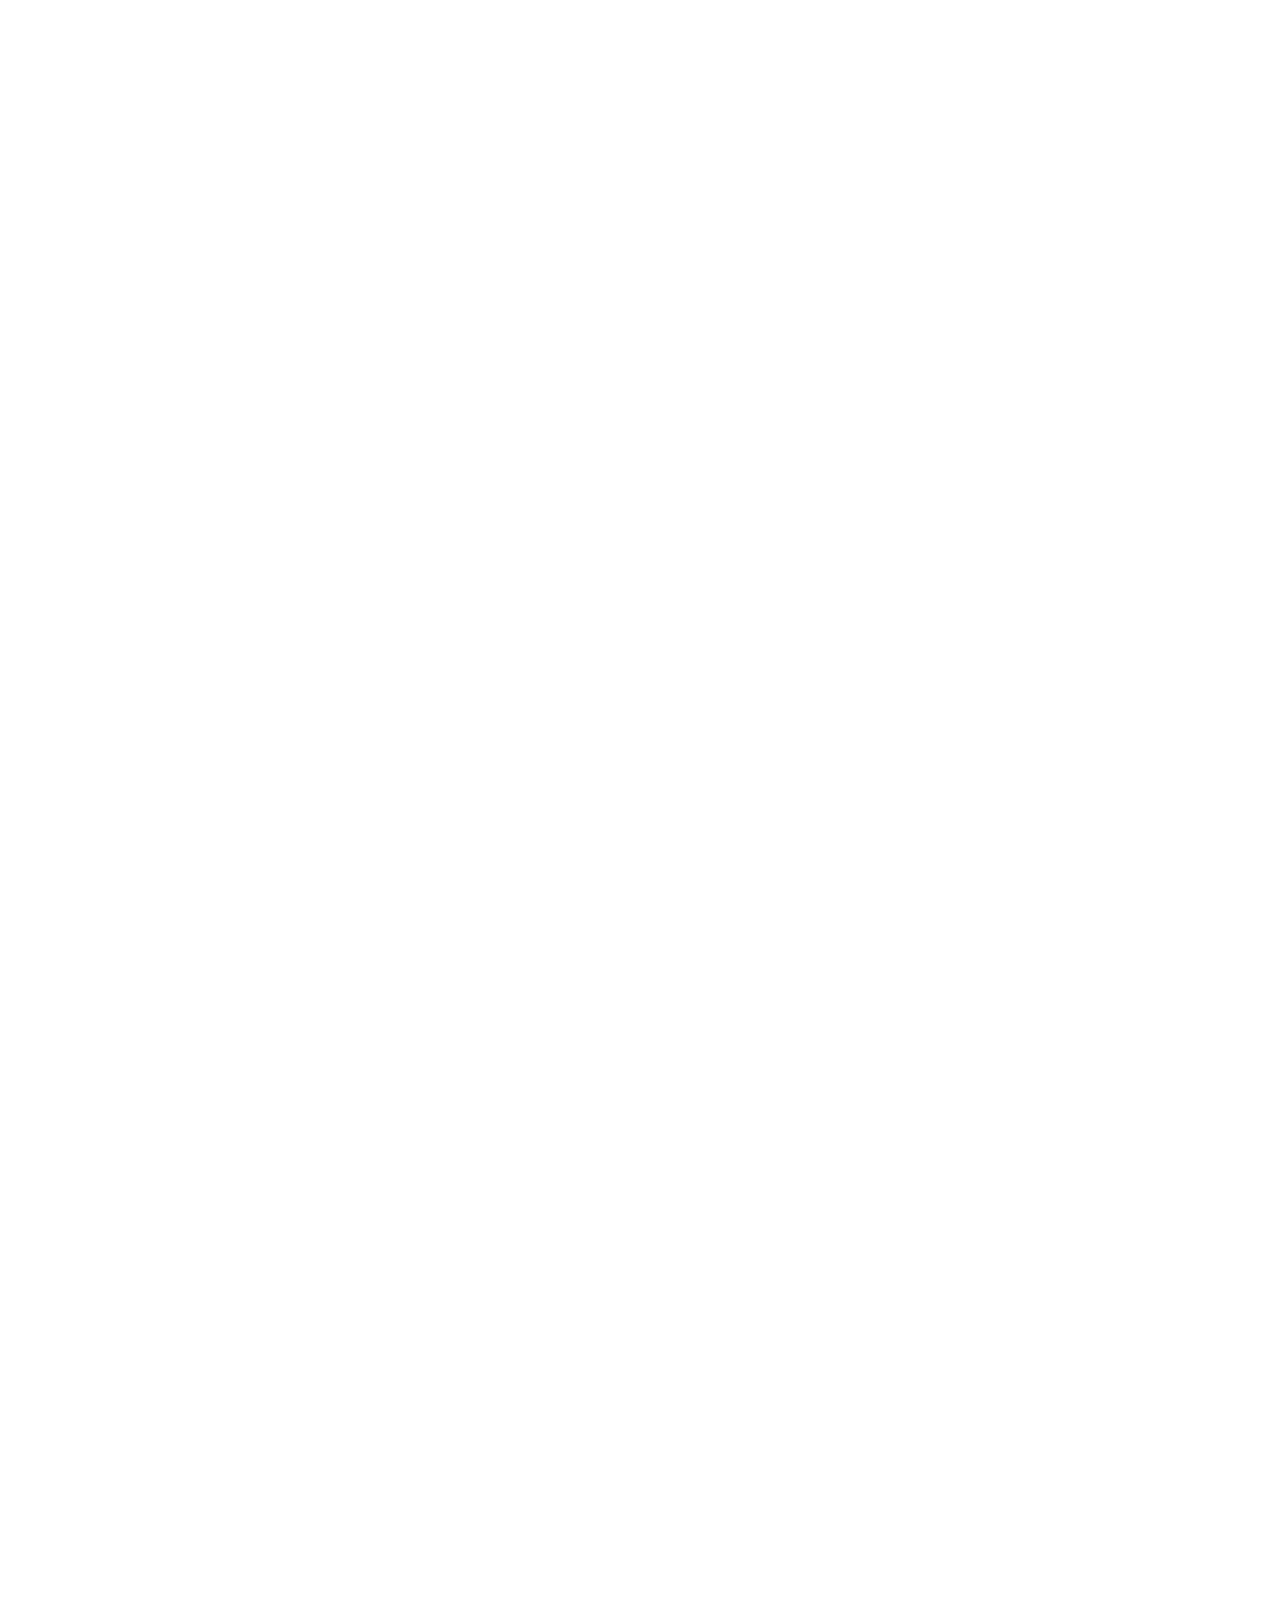
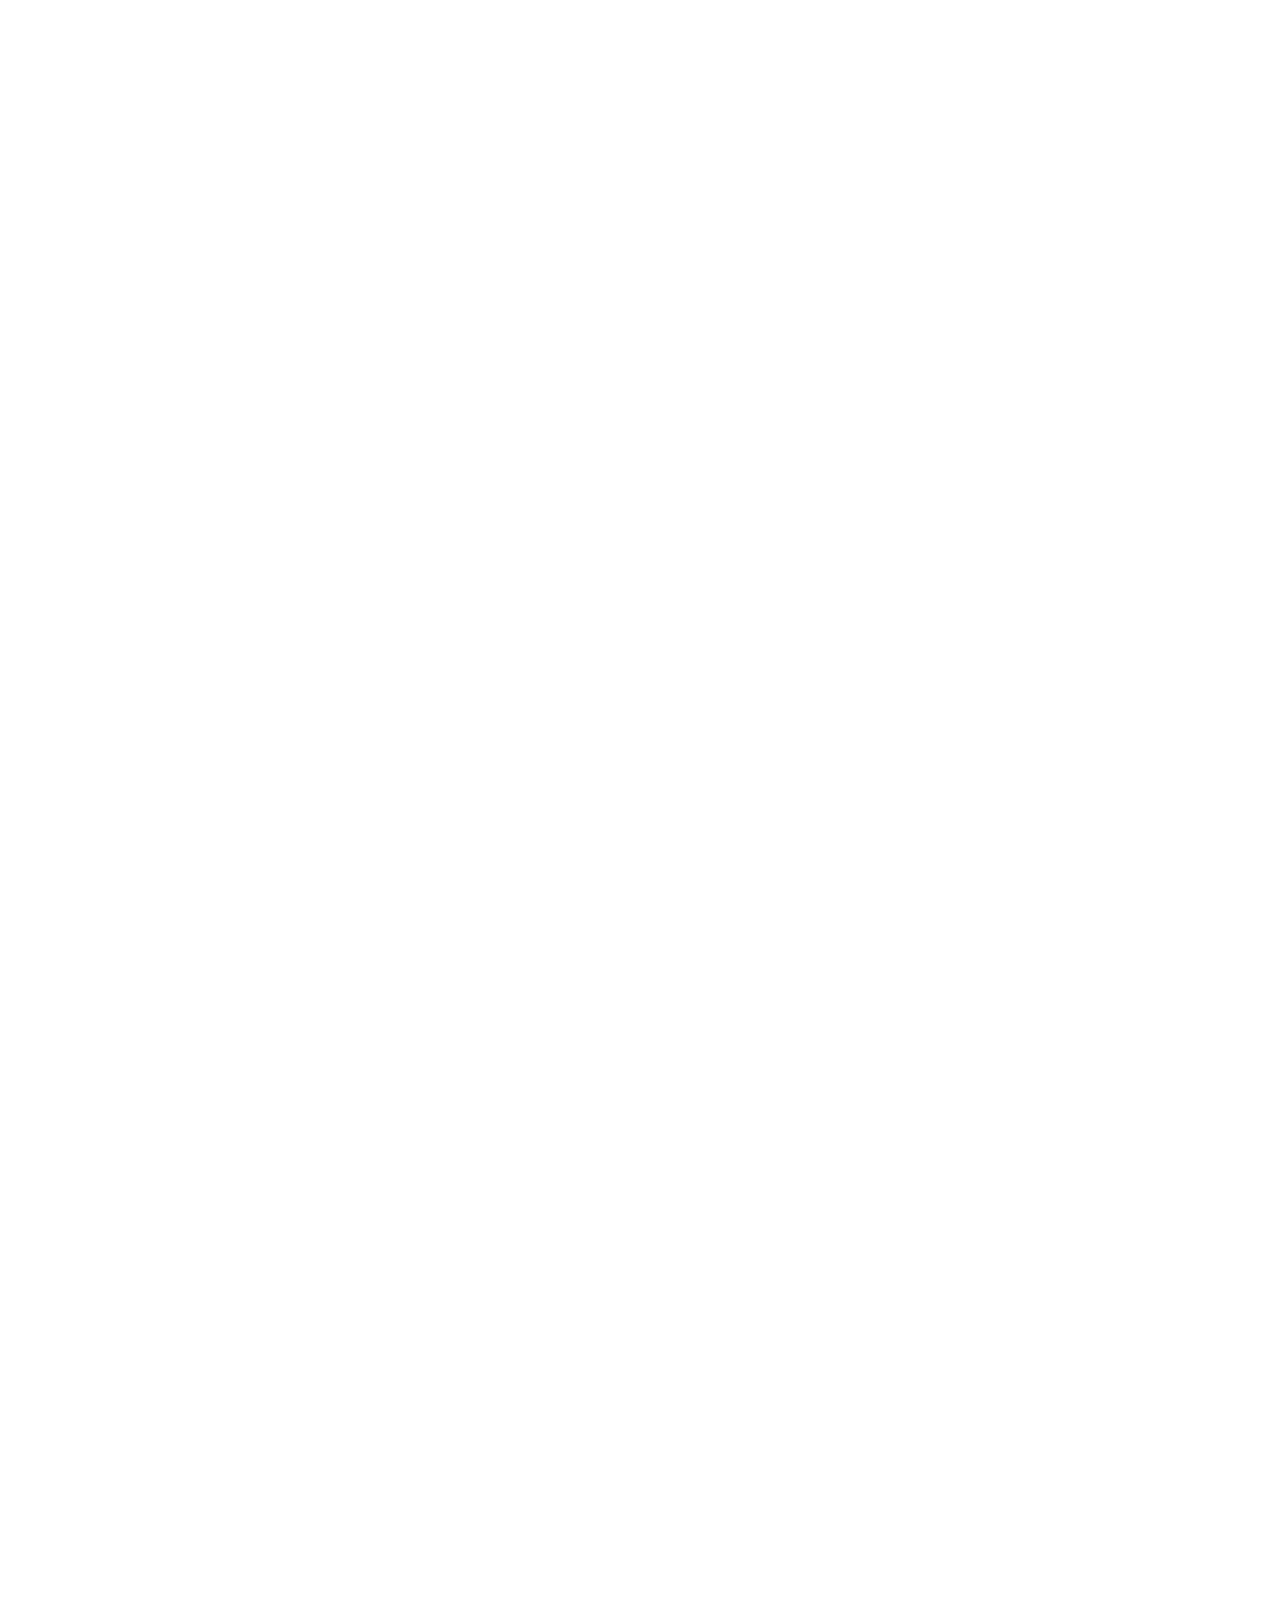
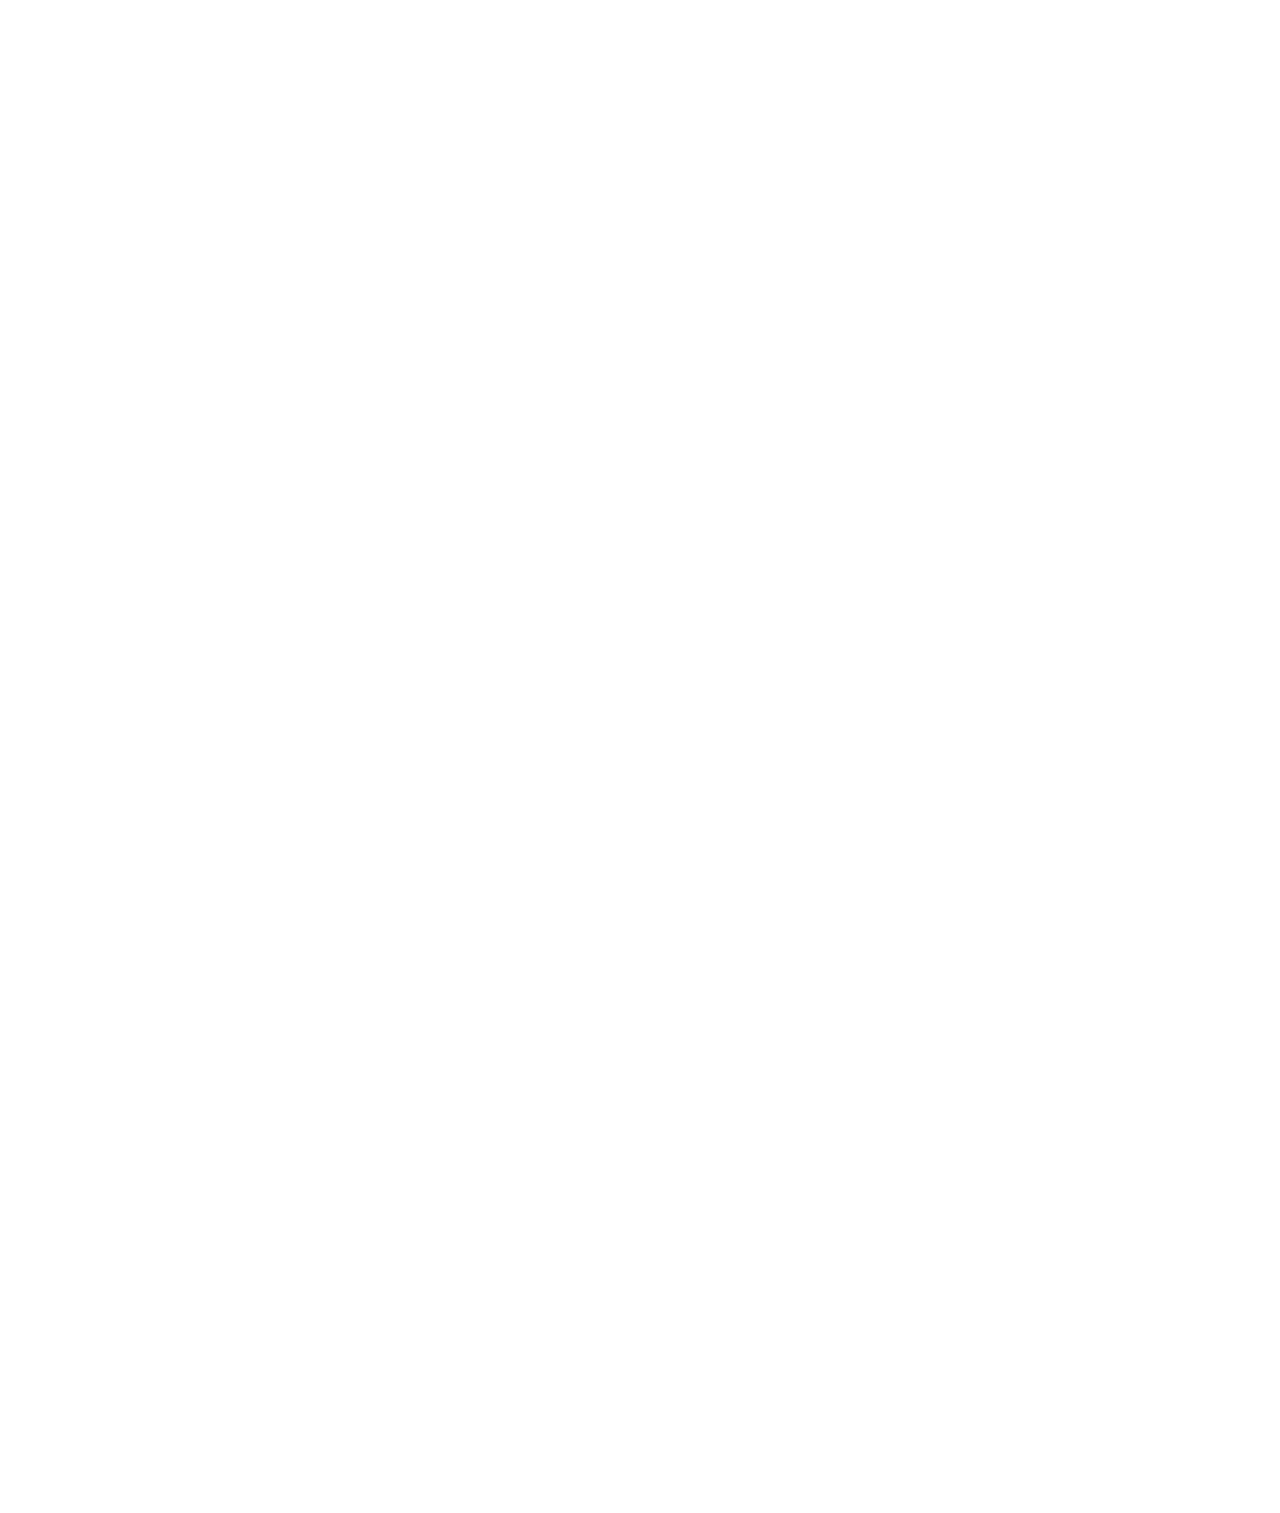
==== index.html @ 172718c7 "Kalamkari Design" ====
<!DOCTYPE html>
<html lang="en">

<head>
    <meta name="viewport" content="width=device-width, initial-scale=1" />
    <meta http-equiv="content-type" content="text/html; charset=utf-8" />
    <meta name="author" content="ONCLAVESYSTEMS" />
    <meta name="description" content="Onclave Kalamkari Design Studio">
    <!-- Document title -->
    <title>Kalamkari Design Studio</title>
    <!-- Stylesheets & Fonts -->
    <link href="http://fonts.googleapis.com/css?family=Open+Sans:300,400,800,700,600|Montserrat:400,500,600,700|Raleway:100,300,600,700,800" rel="stylesheet" type="text/css" />
    <link href="css/plugins.css" rel="stylesheet">
    <link href="css/style.css" rel="stylesheet">
    <link href="css/responsive.css" rel="stylesheet">
</head>

<body>

    <!-- Wrapper -->
    <div id="wrapper">

        <!-- Header -->
        <header id="header">
            <div id="header-wrap">
                <div class="container">
                    <!--Logo-->
                    <div id="logo">
                        <a href="index.html" class="logo" data-dark-logo="images/logo-dark.png"> <img src="images/KalamkariDesign-logo.png" alt="Kalamkari Design"> </a>
                    </div>
                    <!--End: Logo-->

                    <!--Top Search Form-->
                    <div id="top-search">
                        <form action="search-results-page.html" method="get">
                            <input type="text" name="q" class="form-control" value="" placeholder="Start typing & press  &quot;Enter&quot;">
                        </form>
                    </div>
                    <!--end: Top Search Form-->

                    

                    <!--Navigation Resposnive Trigger-->
                    <div id="mainMenu-trigger">
                        <button class="lines-button x"> <span class="lines"></span> </button>
                    </div>
                    <!--end: Navigation Resposnive Trigger-->

                    <!--Navigation-->
                    <div id="mainMenu" class="light">
                        <div class="container">
                            <nav>
                                <ul>
                                    <li><a href="index.html">Home</a></li>
                                    
                                    <li><a href="page-about-basic.html">About</a>
                                    <li><a href="page-services.html">Services</a> </li>
                                    <li><a href="page-gallery-3.html">Gallery</a> </li>
                                    <li><a href="#">Shop</a>                                        
                                    <li><a href="page-contact-classic.html">Contact</a>
                                     
                                </ul>
                            </nav>
                        </div>
                    </div>
                    <!--end: Navigation-->
                </div>
            </div>
        </header>
        <!-- end: Header -->

        <!-- Inspiro Slider -->
        <div id="slider" class="inspiro-slider slider-halfscreen arrows-large arrows-creative dots-creative" data-height-xs="360" data-autoplay-timeout="2600" data-animate-in="fadeIn" data-animate-out="fadeOut" data-items="1" data-loop="true" data-autoplay="true">
            <!-- Slide 1 -->
            <div class="slide background-overlay-one background-image" style="background-image:url('homepages/corporate-v4/images/7.jpg');">
                <div class="container">
                    <div class="slide-captions text-center">
                        <!-- Captions -->
                        <h6 class="text-light">WELCOME TO</h6>
                        <h2 class="text-uppercase text-medium text-light">APJ ABDUL KALAMKARI DESIGNS</h2>
                        <p class="lead text-light">Lorem ipsum dolor sit amet, consecte adipiscing elit.
                            <br /> Suspendisse condimentum porttitor cursumus.</p>
                        <a class="btn btn-red" href="#">SHOP NOW</a>

                        <!-- end: Captions -->
                    </div>
                </div>
            </div>
            <!-- end: Slide 1 -->
            <!-- Slide 2 -->
            <div class="slide background-overlay-one background-image" style="background-image:url('homepages/corporate-v4/images/8.jpg');">
                <div class="container">
                    <div class="slide-captions text-center">
                        <!-- Captions -->
                        <h6 class="text-light">WELCOME TO</h6>
                        <h2 class="text-uppercase text-medium text-light">KALAMKARI DESIGNS</h2>
                        <p class="lead text-light">Lorem ipsum dolor sit amet, consecte adipiscing elit.
                            <br /> Suspendisse condimentum porttitor cursumus.</p>
                        <a class="btn btn-red" href="http://themeforest.net/item/polo-responsive-multipurpose-html5-template/13708923">SHOP NOW</a>

                        <!-- end: Captions -->
                    </div>
                </div>
            </div>
            <!-- end: Slide 2 -->
            <!-- Slide 3 -->
            <div class="slide background-overlay-one background-image" style="background-image:url('homepages/corporate-v4/images/8.jpg');">
                <div class="container">
                    <div class="slide-captions text-center">
                        <!-- Captions -->
                        <h6 class="text-light">WELCOME TO</h6>
                        <h2 class="text-uppercase text-medium text-light">KALAMKARI DESIGNS</h2>
                        <p class="lead text-light">Lorem ipsum dolor sit amet, consecte adipiscing elit.
                            <br /> Suspendisse condimentum porttitor cursumus.</p>
                        <a class="btn btn-red" href="http://themeforest.net/item/polo-responsive-multipurpose-html5-template/13708923">SHOP NOW</a>

                        <!-- end: Captions -->
                    </div>
                </div>
            </div>
            <!-- end Slide 3 -->
        </div>
        <!--end: Inspiro Slider -->


        <!-- WELCOME -->
        <section class="p-b-0">
            <div class="container">
                <div class="heading heading-center m-b-40" data-animation="fadeInUp">
                    <h2>WELCOME TO THE WORLD OF KAMALKARI</h2>
                    <span class="lead">Create amam ipsum dolor sit amet, consectetur adipiscing elit.</span> </div>
                <div class="row" data-animation="fadeInUp">
                    <div class="col-md-12"> <img class="img-responsive" src="images/ImagePlaceholder1140x579.jpg" alt="Welcome to Kamalkari Design Studio"> </div>
                </div>
            </div>
        </section>
        <!-- end: WELCOME -->

        <!-- WHAT WE DO -->
        <section class="background-grey">
            <div class="container">
                <div class="heading text-left">
                    <h2>WHAT WE DO</h2>
                    <span class="lead">Create amam ipsum dolor sit amet, consectetur adipiscing elit.</span> </div>
                <div class="row">
                    <div class="col-md-4">
                        <div class="" data-animation="fadeInUp" data-animation-delay="0">
                            <h4>WORK 1</h4>
                            <p>Lorem ipsum dolor sit amet, blandit vel sapien vitae, condimentum ultricies magna et. Quisque euismod orci ut et lobortis aliquam.</p>
                        </div>
                    </div>
                    <div class="col-md-4">
                        <div class="" data-animation="fadeInUp" data-animation-delay="200">
                            <h4>WORK 2</h4>
                            <p>Lorem ipsum dolor sit amet, blandit vel sapien vitae, condimentum ultricies magna et. Quisque euismod orci ut et lobortis aliquam.</p>
                        </div>
                    </div>
                    <div class="col-md-4">
                        <div class="" data-animation="fadeInUp" data-animation-delay="400">
                            <h4>WORK 3</h4>
                            <p>Lorem ipsum dolor sit amet, blandit vel sapien vitae, condimentum ultricies magna et. Quisque euismod orci ut et lobortis aliquam.</p>
                        </div>
                    </div>
                    <div class="col-md-4">
                        <div class="" data-animation="fadeInUp" data-animation-delay="600">
                            <h4>WORK 4</h4>
                            <p>Lorem ipsum dolor sit amet, blandit vel sapien vitae, condimentum ultricies magna et. Quisque euismod orci ut et lobortis aliquam.</p>
                        </div>
                    </div>
                    <div class="col-md-4">
                        <div class="" data-animation="fadeInUp" data-animation-delay="800">
                            <h4>WORK 5</h4>
                            <p>Lorem ipsum dolor sit amet, blandit vel sapien vitae, condimentum ultricies magna et. Quisque euismod orci ut et lobortis aliquam.</p>
                        </div>
                    </div>
                    <div class="col-md-4">
                        <div class="" data-animation="fadeInUp" data-animation-delay="1000">
                            <h4>WORK 6</h4>
                            <p>Lorem ipsum dolor sit amet, blandit vel sapien vitae, condimentum ultricies magna et. Quisque euismod orci ut et lobortis aliquam.</p>
                        </div>
                    </div>
                </div>
            </div>
        </section>
        <!-- END WHAT WE DO -->

        <!-- PORTFOLIO -->
        <section class="p-b-0">
            <div class="container">
                <div class="heading text-left">
                    <h2>RECENT WORK</h2>
                    <span class="lead">Lorem ipsum dolor sit amet, coper suscipit lobortis nisl ut aliquip ex ea commodo consequat. Duis autem vel eum iriure dolor in hendrerit in vulputate velit esse molestie consequat, vel illum dolore eu feugiat nulla facilisis at vero eros et accumsan et iusto.</span> </div>
            </div>
            <div class="portfolio">
                <!-- Portfolio Items -->
                <div id="portfolio" class="grid-layout portfolio-4-columns" data-margin="0">

                    <!-- portfolio item -->
                    <div class="portfolio-item img-zoom pf-illustrations pf-uielements pf-media">
                        <div class="portfolio-item-wrap">
                            <div class="portfolio-image">
                                <a href="#"><img src="images/portfolio/60.jpg" alt=""></a>
                            </div>
                            <div class="portfolio-description"> <a title="Paper Pouch!" data-lightbox="image" href="images/portfolio/83l.jpg"><i class="fa fa-expand"></i></a>  </div>
                        </div>
                    </div>
                    <!-- end: portfolio item -->

                    <!-- portfolio item -->
                    <div class="portfolio-item img-zoom pf-illustrations pf-uielements pf-media">
                        <div class="portfolio-item-wrap">
                            <div class="portfolio-image">
                                <a href="#"><img src="images/portfolio/60.jpg" alt=""></a>
                            </div>
                            <div class="portfolio-description"> <a title="Paper Pouch!" data-lightbox="image" href="images/portfolio/83l.jpg"><i class="fa fa-expand"></i></a> </div>
                        </div>
                    </div>
                    <!-- end: portfolio item -->

                    <!-- portfolio item -->
                    <div class="portfolio-item img-zoom pf-illustrations pf-uielements pf-media">
                        <div class="portfolio-item-wrap">
                            <div class="portfolio-image">
                                <a href="#"><img src="images/portfolio/60.jpg" alt=""></a>
                            </div>
                            <div class="portfolio-description"> <a title="Paper Pouch!" data-lightbox="image" href="images/portfolio/83l.jpg"><i class="fa fa-expand"></i></a>  </div>
                        </div>
                    </div>
                    <!-- end: portfolio item -->

                    <!-- portfolio item -->
                    <div class="portfolio-item img-zoom pf-illustrations pf-uielements pf-media">
                        <div class="portfolio-item-wrap">
                            <div class="portfolio-image">
                                <a href="#"><img src="images/portfolio/60.jpg" alt=""></a>
                            </div>
                            <div class="portfolio-description"> <a title="Paper Pouch!" data-lightbox="image" href="images/portfolio/83l.jpg"><i class="fa fa-expand"></i></a> </div>
                        </div>
                    </div>
                    <!-- end: portfolio item -->

                    <!-- portfolio item -->
                    <div class="portfolio-item img-zoom pf-illustrations pf-uielements pf-media">
                        <div class="portfolio-item-wrap">
                            <div class="portfolio-image">
                                <a href="#"><img src="images/portfolio/60.jpg" alt=""></a>
                            </div>
                            <div class="portfolio-description"> <a title="Paper Pouch!" data-lightbox="image" href="images/portfolio/83l.jpg"><i class="fa fa-expand"></i></a>  </div>
                        </div>
                    </div>
                    <!-- end: portfolio item -->

                    <!-- portfolio item -->
                    <div class="portfolio-item img-zoom pf-illustrations pf-uielements pf-media">
                        <div class="portfolio-item-wrap">
                            <div class="portfolio-image">
                                <a href="#"><img src="images/portfolio/60.jpg" alt=""></a>
                            </div>
                            <div class="portfolio-description"> <a title="Paper Pouch!" data-lightbox="image" href="images/portfolio/83l.jpg"><i class="fa fa-expand"></i></a>  </div>
                        </div>
                    </div>
                    <!-- end: portfolio item -->

                    <!-- portfolio item -->
                    <div class="portfolio-item img-zoom pf-illustrations pf-uielements pf-media">
                        <div class="portfolio-item-wrap">
                            <div class="portfolio-image">
                                <a href="#"><img src="images/portfolio/60.jpg" alt=""></a>
                            </div>
                            <div class="portfolio-description"> <a title="Paper Pouch!" data-lightbox="image" href="images/portfolio/83l.jpg"><i class="fa fa-expand"></i></a>  </div>
                        </div>
                    </div>
                    <!-- end: portfolio item -->

                    <!-- portfolio item -->
                    <div class="portfolio-item img-zoom pf-illustrations pf-uielements pf-media">
                        <div class="portfolio-item-wrap">
                            <div class="portfolio-image">
                                <a href="#"><img src="images/portfolio/60.jpg" alt=""></a>
                            </div>
                            <div class="portfolio-description"> <a title="Paper Pouch!" data-lightbox="image" href="images/portfolio/83l.jpg"><i class="fa fa-expand"></i></a> </div>
                        </div>
                    </div>
                    <!-- end: portfolio item -->
                </div>
                <!-- end: Portfolio Items -->

            </div>
        </section>
        <!-- end: PORTFOLIO -->

        <!-- SERVICES -->
        <section>
            <div class="container">
                <div class="heading heading-center">
                    <h2>SERVICES</h2>
                    <p>Lorem ipsum dolor sit amet, consecte adipiscing elit. Suspendisse condimentum porttitor cursumus.</p>
                </div>
                <div class="row">
                    <div class="col-md-4" data-animation="fadeInUp" data-animation-delay="0">
                        <div class="icon-box effect medium border small">
                            <div class="icon"> <a href="#"><i class="fa fa-plug"></i></a> </div>
                            <h3>SERVICE 1</h3>
                            <p>Lorem ipsum dolor sit amet, consecte adipiscing elit. Suspendisse condimentum porttitor cursumus.</p>
                        </div>
                    </div>
                    <div class="col-md-4" data-animation="fadeInUp" data-animation-delay="200">
                        <div class="icon-box effect medium border small">
                            <div class="icon"> <a href="#"><i class="fa fa-desktop"></i></a> </div>
                            <h3>SERVICE 2</h3>
                            <p>Lorem ipsum dolor sit amet, consecte adipiscing elit. Suspendisse condimentum porttitor cursumus.</p>
                        </div>
                    </div>
                    <div class="col-md-4" data-animation="fadeInUp" data-animation-delay="400">
                        <div class="icon-box effect medium border small">
                            <div class="icon"> <a href="#"><i class="fa fa-cloud"></i></a> </div>
                            <h3>SERVICE 3</h3>
                            <p>Lorem ipsum dolor sit amet, consecte adipiscing elit. Suspendisse condimentum porttitor cursumus.</p>
                        </div>
                    </div>
                    <div class="col-md-4" data-animation="fadeInUp" data-animation-delay="600">
                        <div class="icon-box effect medium border small">
                            <div class="icon"> <a href="#"><i class="fa fa-lightbulb-o"></i></a> </div>
                            <h3>SERVICE 4</h3>
                            <p>Lorem ipsum dolor sit amet, consecte adipiscing elit. Suspendisse condimentum porttitor cursumus.</p>
                        </div>
                    </div>
                    <div class="col-md-4" data-animation="fadeInUp" data-animation-delay="800">
                        <div class="icon-box effect medium border small">
                            <div class="icon"> <a href="#"><i class="fa fa-trophy"></i></a> </div>
                            <h3>SERVICE 5</h3>
                            <p>Lorem ipsum dolor sit amet, consecte adipiscing elit. Suspendisse condimentum porttitor cursumus.</p>
                        </div>
                    </div>
                    <div class="col-md-4" data-animation="fadeInUp" data-animation-delay="1000">
                        <div class="icon-box effect medium border small">
                            <div class="icon"> <a href="#"><i class="fa fa-thumbs-o-up"></i></a> </div>
                            <h3>SERVICE 6</h3>
                            <p>Lorem ipsum dolor sit amet, consecte adipiscing elit. Suspendisse condimentum porttitor cursumus.</p>
                        </div>
                    </div>
                    <div class="col-md-4" data-animation="fadeInUp" data-animation-delay="1200">
                        <div class="icon-box effect medium border small">
                            <div class="icon"> <a href="#"><i class="fa fa-rocket"></i></a> </div>
                            <h3>SERVICE 7</h3>
                            <p>Lorem ipsum dolor sit amet, consecte adipiscing elit. Suspendisse condimentum porttitor cursumus.</p>
                        </div>
                    </div>
                    <div class="col-md-4" data-animation="fadeInUp" data-animation-delay="1400">
                        <div class="icon-box effect medium border small">
                            <div class="icon"> <a href="#"><i class="fa fa-flask"></i></a> </div>
                            <h3>SERVICE 8</h3>
                            <p>Lorem ipsum dolor sit amet, consecte adipiscing elit. Suspendisse condimentum porttitor cursumus.</p>
                        </div>
                    </div>
                    <div class="col-md-4" data-animation="fadeInUp" data-animation-delay="1600">
                        <div class="icon-box effect medium border small">
                            <div class="icon"> <a href="#"><i class="fa fa-umbrella"></i></a> </div>
                            <h3>SERVICE 9</h3>
                            <p>Lorem ipsum dolor sit amet, consecte adipiscing elit. Suspendisse condimentum porttitor cursumus.</p>
                        </div>
                    </div>
                </div>
            </div>
        </section>
        <!-- end: SERVICES -->

         <!-- COUNTERS -->
        <section class="text-light p-t-150 p-b-150 background-overlay" data-parallax-image="images/parallax/12.jpg">
            <div class="container">
                <div class="row">
                    <div class="col-md-3">

                        <div class="text-center">
                            <div class="icon"><i class="fa fa-3x fa-code"></i></div>
                            <div class="counter"> <span data-speed="3000" data-refresh-interval="50" data-to="124" data-from="600" data-seperator="true"></span> </div>
                            <div class="seperator seperator-small"></div>
                            <p>PRODUCTS</p>
                        </div>
                    </div>

                    <div class="col-md-3">

                        <div class="text-center">
                            <div class="icon"><i class="fa fa-3x fa-coffee"></i></div>
                            <div class="counter"> <span data-speed="4500" data-refresh-interval="23" data-to="365" data-from="100" data-seperator="true"></span> </div>
                            <div class="seperator seperator-small"></div>
                            <p>CUPS OF COFFEE</p>
                        </div>
                    </div>

                    <div class="col-md-3">

                        <div class="text-center">
                            <div class="icon"><i class="fa fa-3x fa-rocket"></i></div>
                            <div class="counter"> <span data-speed="3000" data-refresh-interval="12" data-to="114" data-from="50" data-seperator="true"></span> </div>
                            <div class="seperator seperator-small"></div>
                            <p>FINISHED PROJECTS</p>
                        </div>
                    </div>

                    <div class="col-md-3">

                        <div class="text-center">
                            <div class="icon"><i class="fa fa-3x fa-smile-o"></i></div>
                            <div class="counter"> <span data-speed="4550" data-refresh-interval="50" data-to="14825" data-from="48" data-seperator="true"></span> </div>
                            <div class="seperator seperator-small"></div>
                            <p>SATISFIED CLIENTS</p>
                        </div>
                    </div>
                </div>
            </div>
        </section>
        <!-- end: COUNTERS -->

        <!-- BLOG -->
<!--
        <section class="content background-grey">
            <div class="container">
                <div class="heading heading text-left">
                    <h2>OUR BLOG</h2>
                    <span class="lead">Lorem ipsum dolor sit amet, consectetur adipiscing elit. Morbi sagittis, sem quis lacinia faucibus, orci ipsum gravida tortor, vel interdum mi sapien ut justo. Nulla varius consequat magna, id molestie ipsum volutpat quis. Suspendisse consectetur fringilla luctus. Fusce id mi diam, non ornare orci. Pellentesque ipsum erat, facilisis ut venenatis eu, sodales vel dolor. </span> </div>

                <div id="blog" class="grid-layout post-3-columns m-b-30" data-item="post-item">

                     Post item
                    <div class="post-item border">
                        <div class="post-item-wrap">
                            <div class="post-image">
                                <a href="#">
                                    <img alt="" src="images/blog/12.jpg">
                                </a>
                                <span class="post-meta-category"><a href="">Lifestyle</a></span>
                            </div>
                            <div class="post-item-description">
                                <span class="post-meta-date"><i class="fa fa-calendar-o"></i>Jan 21, 2017</span>
                                <span class="post-meta-comments"><a href=""><i class="fa fa-comments-o"></i>33 Comments</a></span>
                                <h2><a href="#">Lighthouse, standard post with a single image
</a></h2>
                                <p>Curabitur pulvinar euismod ante, ac sagittis ante posuere ac. Vivamus luctus commodo dolor porta feugiat. Fusce at velit id ligula pharetra laoreet.</p>

                                <a href="#" class="item-link">Read More <i class="fa fa-arrow-right"></i></a>

                            </div>
                        </div>
                    </div>
-->
                    <!-- end: Post item-->

                    <!-- Post item-->
<!--
                    <div class="post-item border">
                        <div class="post-item-wrap">
                            <div class="post-image">
                                <a href="#">
                                    <img alt="" src="images/blog/17.jpg">
                                </a>
                                <span class="post-meta-category"><a href="">Science</a></span>
                            </div>
                            <div class="post-item-description">
                                <span class="post-meta-date"><i class="fa fa-calendar-o"></i>Jan 21, 2017</span>
                                <span class="post-meta-comments"><a href=""><i class="fa fa-comments-o"></i>33 Comments</a></span>

                                <h2><a href="#">Lighthouse, standard post with a single image
</a></h2>
                                <p>Curabitur pulvinar euismod ante, ac sagittis ante posuere ac. Vivamus luctus commodo dolor porta feugiat. Fusce at velit id ligula pharetra laoreet.</p>

                                <a href="#" class="item-link">Read More <i class="fa fa-arrow-right"></i></a>

                            </div>
                        </div>
                    </div>
-->
                    <!-- end: Post item-->


                    <!-- Post item-->
<!--
                    <div class="post-item border">
                        <div class="post-item-wrap">
                            <div class="post-image">
                                <a href="#">
                                    <img alt="" src="images/blog/18.jpg">
                                </a>
                                <span class="post-meta-category"><a href="">Science</a></span>
                            </div>
                            <div class="post-item-description">
                                <span class="post-meta-date"><i class="fa fa-calendar-o"></i>Jan 21, 2017</span>
                                <span class="post-meta-comments"><a href=""><i class="fa fa-comments-o"></i>33 Comments</a></span>

                                <h2><a href="#">Lighthouse, standard post with a single image
</a></h2>
                                <p>Curabitur pulvinar euismod ante, ac sagittis ante posuere ac. Vivamus luctus commodo dolor porta feugiat. Fusce at velit id ligula pharetra laoreet.</p>

                                <a href="#" class="item-link">Read More <i class="fa fa-arrow-right"></i></a>

                            </div>
                        </div>
                    </div>
-->
                    <!-- end: Post item-->
<!--
                </div>
            </div>
        </section>
-->
        <!-- end: BLOG -->


        <!-- Footer -->
        <footer id="footer" class="footer-light">
            <div class="footer-content">
                <div class="container">
                    <div class="row">
                        <div class="col-md-4">
                            <!-- Footer widget area 1 -->
                            <div class="widget clearfix widget-contact-us" style="background-image: url('images/world-map-dark.png'); background-position: 50% 20px; background-repeat: no-repeat">
                                <h4>About POLO</h4>
                                <ul class="list-icon">
                                    <li><i class="fa fa-map-marker"></i> 795 Folsom Ave, Suite 600
                                        <br> San Francisco, CA 94107</li>
                                    <li><i class="fa fa-phone"></i> (123) 456-7890 </li>
                                    <li><i class="fa fa-envelope"></i> <a href="mailto:first.last@example.com">first.last@example.com</a> </li>
                                    <li>
                                        <br>
                                        <i class="fa fa-clock-o"></i>Monday - Friday: <strong>08:00 - 22:00</strong>
                                        <br> Saturday, Sunday: <strong>Closed</strong> </li>
                                </ul>
                                <!-- Social icons -->
                                <div class="social-icons social-icons-border float-left m-t-20">
                                    <ul>
                                        <li class="social-rss"><a href="#"><i class="fa fa-rss"></i></a></li>
                                        <li class="social-facebook"><a href="#"><i class="fa fa-facebook"></i></a></li>
                                        <li class="social-twitter"><a href="#"><i class="fa fa-twitter"></i></a></li>
                                        <li class="social-vimeo"><a href="#"><i class="fa fa-vimeo"></i></a></li>
                                        <li class="social-youtube"><a href="#"><i class="fa fa-youtube"></i></a></li>
                                        <li class="social-pinterest"><a href="#"><i class="fa fa-pinterest"></i></a></li>
                                        <li class="social-gplus"><a href="#"><i class="fa fa-google-plus"></i></a></li>
                                    </ul>
                                </div>
                                <!-- end: Social icons -->
                            </div>
                            <!-- end: Footer widget area 1 -->
                        </div>
                        <div class="col-md-2">
                            <!-- Footer widget area 2 -->
                            
                            <!-- end: Footer widget area 2 -->
                        </div>
                        <div class="col-md-3">
                            <!-- Footer widget area 3 -->
<!--
                            <div class="widget">
                                <h4>Latest From Our Blog</h4>
                                <div class="post-thumbnail-list">
                                    <div class="post-thumbnail-entry">
                                        <div class="post-thumbnail-content"> <a href="#">Suspendisse consectetur fringilla luctus</a> <span class="post-date"><i class="fa fa-clock-o"></i> 6m ago</span> <span class="post-category"><i class="fa fa-tag"></i> Technology</span> </div>
                                    </div>
                                    <div class="post-thumbnail-entry">
                                        <div class="post-thumbnail-content"> <a href="#">Consectetur adipiscing elit</a> <span class="post-date"><i class="fa fa-clock-o"></i> 24h ago</span> <span class="post-category"><i class="fa fa-tag"></i> Lifestyle</span> </div>
                                    </div>
                                    <div class="post-thumbnail-entry">
                                        <div class="post-thumbnail-content"> <a href="#">Lorem ipsum dolor sit amet, consectetur adipiscing elit</a> <span class="post-date"><i class="fa fa-clock-o"></i> 11h ago</span> <span class="post-category"><i class="fa fa-tag"></i> Lifestyle</span> </div>
                                    </div>
                                </div>
                            </div>
-->
                            <!-- end: Footer widget area 3 -->
                        </div>
                        <div class="col-md-3">
                            <!-- Footer widget area 4 -->
                            <div class="widget">
                                <h4>Quick LInks</h4>
                                <ul class="list-icon list-icon-arrow">
                                    <li><a href="#">About</a></li>
                                    <li><a href="#">Contact</a></li>
                                    <li><a href="#">Home</a></li>
                                    <li><a href="#">Blog</a></li>
                                    <li><a href="#">Portfolio</a></li>
                                    <li><a href="#">Shortcodes</a></li>
                                </ul>
                            </div>
                            <!-- end: Footer widget area 4 -->
                        </div>
                    </div>
                </div>
            </div>
            <!--<div class="copyright-content">
                <div class="container">
                    <div class="copyright-text text-center">&copy; 2017 POLO - Responsive Multi-Purpose HTML5 Template. All Rights Reserved.<a href="http://www.inspiro-media.com" target="_blank">INSPIRO</a> </div>
                </div>
            </div>-->
        </footer>
        <!-- end: Footer -->

    </div>
    <!-- end: Wrapper -->

    <!-- Go to top button -->
    <a id="goToTop"><i class="fa fa-angle-up top-icon"></i><i class="fa fa-angle-up"></i></a>
    <!--Plugins-->
    <script src="js/jquery.js"></script>
    <script src="js/plugins.js"></script>

    <!--Template functions-->
    <script src="js/functions.js"></script>
</body>

</html>
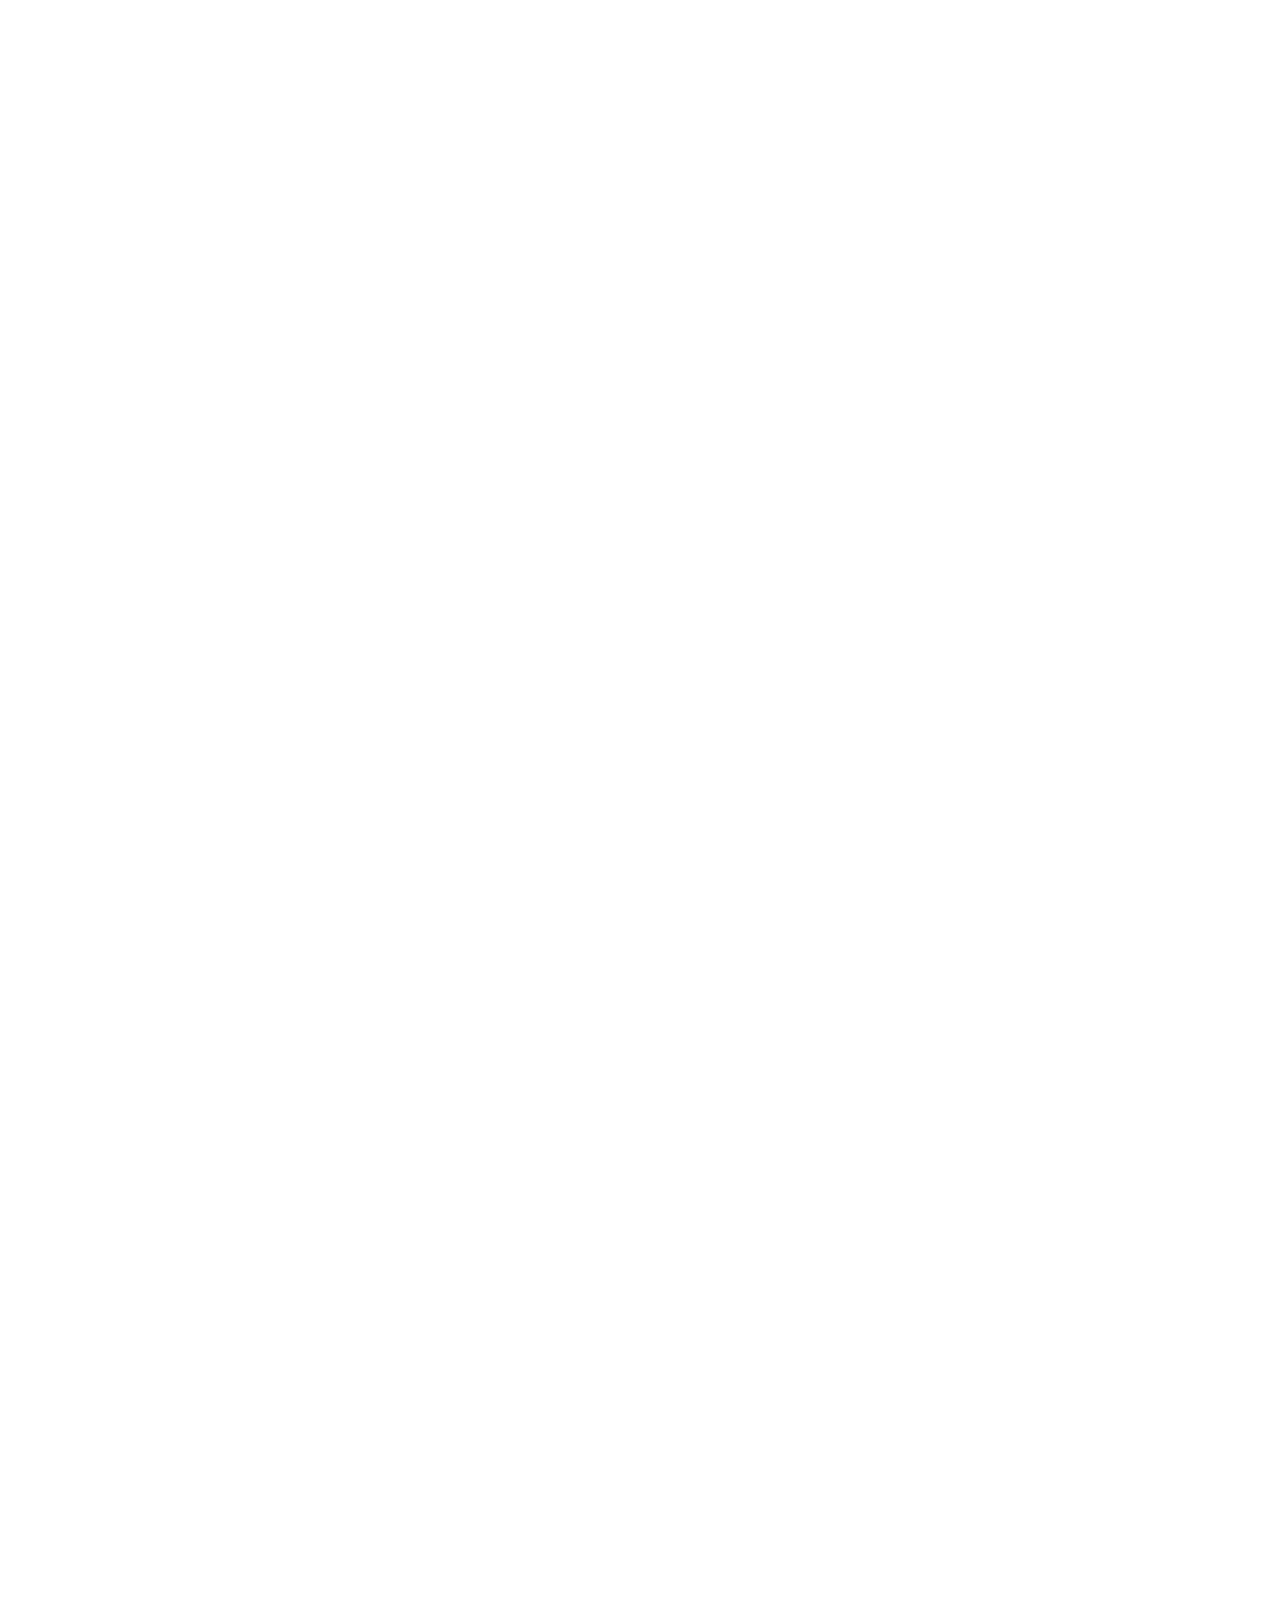
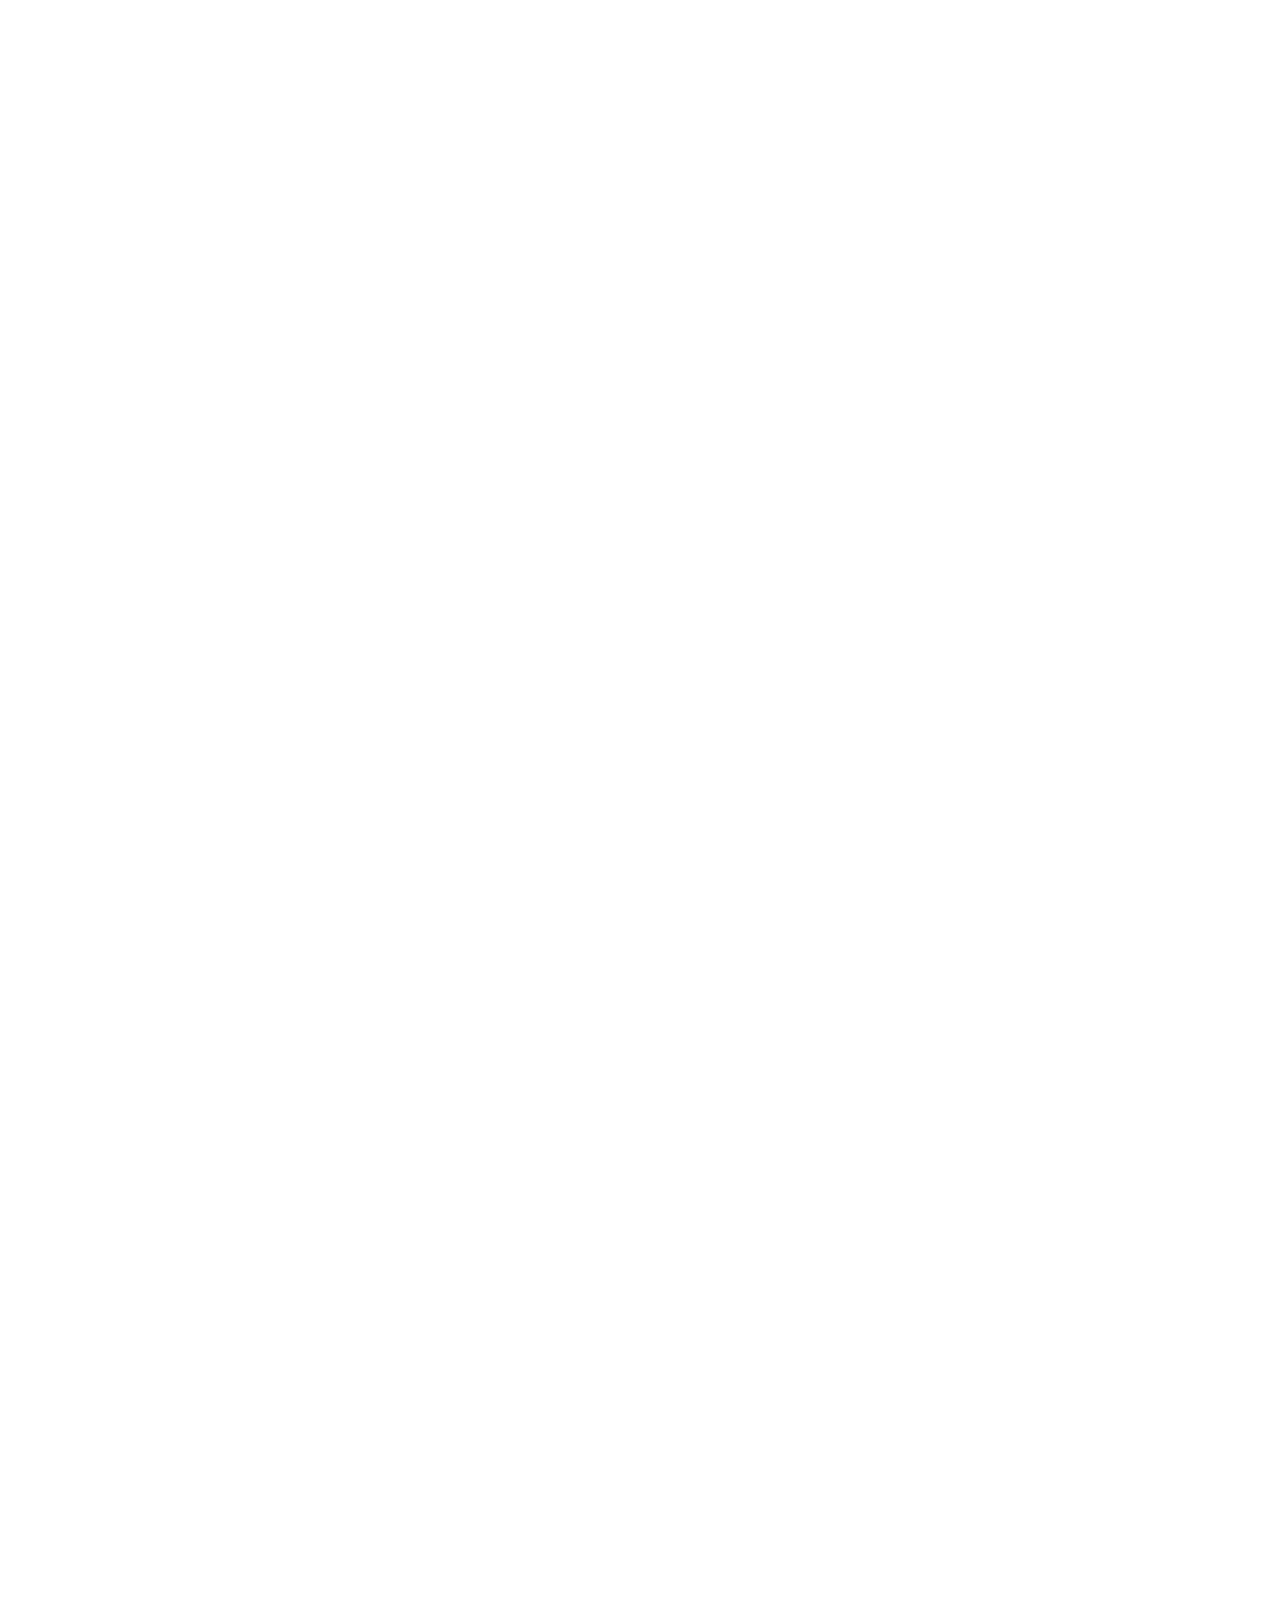
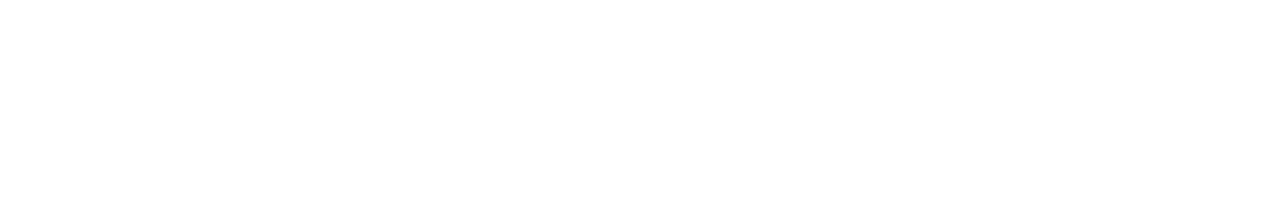
==== commit 8d51cb14: "kalamkari-website" ====
--- a/index.html
+++ b/index.html
@@ -54,7 +54,7 @@
                                     <li><a href="index.html">Home</a></li>
                                     
                                     <li><a href="page-about-basic.html">About</a>
-                                    <li><a href="page-services.html">Services</a> </li>
+                                    <!--<li><a href="page-services.html">Services</a> </li>-->
                                     <li><a href="page-gallery-3.html">Gallery</a> </li>
                                     <li><a href="#">Shop</a>                                        
                                     <li><a href="page-contact-classic.html">Contact</a>
@@ -72,7 +72,7 @@
         <!-- Inspiro Slider -->
         <div id="slider" class="inspiro-slider slider-halfscreen arrows-large arrows-creative dots-creative" data-height-xs="360" data-autoplay-timeout="2600" data-animate-in="fadeIn" data-animate-out="fadeOut" data-items="1" data-loop="true" data-autoplay="true">
             <!-- Slide 1 -->
-            <div class="slide background-overlay-one background-image" style="background-image:url('homepages/corporate-v4/images/7.jpg');">
+            <div class="slide background-overlay-one background-image" style="background-image:url('images/index-slider-1.jpg');">
                 <div class="container">
                     <div class="slide-captions text-center">
                         <!-- Captions -->
@@ -88,7 +88,7 @@
             </div>
             <!-- end: Slide 1 -->
             <!-- Slide 2 -->
-            <div class="slide background-overlay-one background-image" style="background-image:url('homepages/corporate-v4/images/8.jpg');">
+            <div class="slide background-overlay-one background-image" style="background-image:url('images/index-slider-2.jpg');">
                 <div class="container">
                     <div class="slide-captions text-center">
                         <!-- Captions -->
@@ -104,7 +104,7 @@
             </div>
             <!-- end: Slide 2 -->
             <!-- Slide 3 -->
-            <div class="slide background-overlay-one background-image" style="background-image:url('homepages/corporate-v4/images/8.jpg');">
+            <div class="slide background-overlay-one background-image" style="background-image:url('images/index-slider-3.jpg');">
                 <div class="container">
                     <div class="slide-captions text-center">
                         <!-- Captions -->
@@ -127,10 +127,10 @@
         <section class="p-b-0">
             <div class="container">
                 <div class="heading heading-center m-b-40" data-animation="fadeInUp">
-                    <h2>WELCOME TO THE WORLD OF KAMALKARI</h2>
-                    <span class="lead">Create amam ipsum dolor sit amet, consectetur adipiscing elit.</span> </div>
+                    <h2>WELCOME TO THE WORLD OF KAMALKARI DESIGN STUDIO</h2>
+                    <span class="lead">A 3000 year old tradition, customised to urban taste</span> </div>
                 <div class="row" data-animation="fadeInUp">
-                    <div class="col-md-12"> <img class="img-responsive" src="images/ImagePlaceholder1140x579.jpg" alt="Welcome to Kamalkari Design Studio"> </div>
+                    <div class="col-md-12"> <img class="img-responsive" src="images/1140x579-welcome.jpg" alt="Welcome to Kamalkari Design Studio"> </div>
                 </div>
             </div>
         </section>
@@ -141,45 +141,54 @@
             <div class="container">
                 <div class="heading text-left">
                     <h2>WHAT WE DO</h2>
-                    <span class="lead">Create amam ipsum dolor sit amet, consectetur adipiscing elit.</span> </div>
-                <div class="row">
-                    <div class="col-md-4">
-                        <div class="" data-animation="fadeInUp" data-animation-delay="0">
-                            <h4>WORK 1</h4>
-                            <p>Lorem ipsum dolor sit amet, blandit vel sapien vitae, condimentum ultricies magna et. Quisque euismod orci ut et lobortis aliquam.</p>
-                        </div>
-                    </div>
-                    <div class="col-md-4">
-                        <div class="" data-animation="fadeInUp" data-animation-delay="200">
-                            <h4>WORK 2</h4>
-                            <p>Lorem ipsum dolor sit amet, blandit vel sapien vitae, condimentum ultricies magna et. Quisque euismod orci ut et lobortis aliquam.</p>
-                        </div>
-                    </div>
-                    <div class="col-md-4">
-                        <div class="" data-animation="fadeInUp" data-animation-delay="400">
-                            <h4>WORK 3</h4>
-                            <p>Lorem ipsum dolor sit amet, blandit vel sapien vitae, condimentum ultricies magna et. Quisque euismod orci ut et lobortis aliquam.</p>
-                        </div>
-                    </div>
-                    <div class="col-md-4">
-                        <div class="" data-animation="fadeInUp" data-animation-delay="600">
-                            <h4>WORK 4</h4>
-                            <p>Lorem ipsum dolor sit amet, blandit vel sapien vitae, condimentum ultricies magna et. Quisque euismod orci ut et lobortis aliquam.</p>
-                        </div>
-                    </div>
-                    <div class="col-md-4">
-                        <div class="" data-animation="fadeInUp" data-animation-delay="800">
-                            <h4>WORK 5</h4>
-                            <p>Lorem ipsum dolor sit amet, blandit vel sapien vitae, condimentum ultricies magna et. Quisque euismod orci ut et lobortis aliquam.</p>
-                        </div>
-                    </div>
-                    <div class="col-md-4">
-                        <div class="" data-animation="fadeInUp" data-animation-delay="1000">
-                            <h4>WORK 6</h4>
-                            <p>Lorem ipsum dolor sit amet, blandit vel sapien vitae, condimentum ultricies magna et. Quisque euismod orci ut et lobortis aliquam.</p>
-                        </div>
-                    </div>
-                </div>
+                    <span class="lead">Kalamkari derives its name from Kalam meaning Pen, and Kari meaning
+					work, literally Pen-work. The Kalamkari artist uses a bamboo or date palm stick pointed at one end with a bundle of fine hair attached to this pointed end to serve as the brush or pen.</span> </div>
+               <div class="portfolio">
+                <!-- Portfolio Items -->
+                <div id="portfolio" class="grid-layout portfolio-4-columns" data-margin="0">
+
+                    <!-- portfolio item -->
+                    <div class="portfolio-item img-zoom pf-illustrations pf-uielements pf-media">
+                        <div class="portfolio-item-wrap">
+                            <div class="portfolio-image">
+                                <a href="#"><img src="images/whatwedo-1.jpg" alt=""></a>
+                            </div>
+                            <div class="portfolio-description"> <a title="Paper Pouch!" data-lightbox="image" href="images/whatwedo-1.jpg"><i class="fa fa-expand"></i></a>  </div>
+                        </div>
+                    </div>
+                    <!-- end: portfolio item -->
+
+                    <!-- portfolio item -->
+                    <div class="portfolio-item img-zoom pf-illustrations pf-uielements pf-media">
+                        <div class="portfolio-item-wrap">
+                            <div class="portfolio-image">
+                                <a href="#"><img src="images/whatwedo-2.jpg" alt=""></a>
+                            </div>
+                            <div class="portfolio-description"> <a title="Paper Pouch!" data-lightbox="image" href="images/whatwedo-2.jpg"><i class="fa fa-expand"></i></a> </div>
+                        </div>
+                    </div>
+                    <!-- end: portfolio item -->
+
+                    <!-- portfolio item -->
+                    <div class="portfolio-item img-zoom pf-illustrations pf-uielements pf-media">
+                        <div class="portfolio-item-wrap">
+                            <div class="portfolio-image">
+                                <a href="#"><img src="images/whatwedo-3.jpg" alt=""></a>
+                            </div>
+                            <div class="portfolio-description"> <a title="Paper Pouch!" data-lightbox="image" href="images/whatwedo-3.jpg"><i class="fa fa-expand"></i></a>  </div>
+                        </div>
+                    </div>
+                    <!-- end: portfolio item -->
+
+                    <!-- portfolio item -->
+                    <div class="portfolio-item img-zoom pf-illustrations pf-uielements pf-media">
+                        <div class="portfolio-item-wrap">
+                            <div class="portfolio-image">
+                                <a href="#"><img src="images/whatwedo-4.jpg" alt=""></a>
+                            </div>
+                            <div class="portfolio-description"> <a title="Paper Pouch!" data-lightbox="image" href="images/whatwedo-4.jpg"><i class="fa fa-expand"></i></a> </div>
+                        </div>
+                    </div> 
             </div>
         </section>
         <!-- END WHAT WE DO -->
@@ -188,8 +197,8 @@
         <section class="p-b-0">
             <div class="container">
                 <div class="heading text-left">
-                    <h2>RECENT WORK</h2>
-                    <span class="lead">Lorem ipsum dolor sit amet, coper suscipit lobortis nisl ut aliquip ex ea commodo consequat. Duis autem vel eum iriure dolor in hendrerit in vulputate velit esse molestie consequat, vel illum dolore eu feugiat nulla facilisis at vero eros et accumsan et iusto.</span> </div>
+                    <h2>NEW COLLECTION</h2>
+                    <span class="lead">Inspired by the tradition and practices of the masters of Kalamkari, we bring to you our new range of products .</span> </div>
             </div>
             <div class="portfolio">
                 <!-- Portfolio Items -->
@@ -199,86 +208,86 @@
                     <div class="portfolio-item img-zoom pf-illustrations pf-uielements pf-media">
                         <div class="portfolio-item-wrap">
                             <div class="portfolio-image">
-                                <a href="#"><img src="images/portfolio/60.jpg" alt=""></a>
-                            </div>
-                            <div class="portfolio-description"> <a title="Paper Pouch!" data-lightbox="image" href="images/portfolio/83l.jpg"><i class="fa fa-expand"></i></a>  </div>
-                        </div>
-                    </div>
-                    <!-- end: portfolio item -->
-
-                    <!-- portfolio item -->
-                    <div class="portfolio-item img-zoom pf-illustrations pf-uielements pf-media">
-                        <div class="portfolio-item-wrap">
-                            <div class="portfolio-image">
-                                <a href="#"><img src="images/portfolio/60.jpg" alt=""></a>
-                            </div>
-                            <div class="portfolio-description"> <a title="Paper Pouch!" data-lightbox="image" href="images/portfolio/83l.jpg"><i class="fa fa-expand"></i></a> </div>
-                        </div>
-                    </div>
-                    <!-- end: portfolio item -->
-
-                    <!-- portfolio item -->
-                    <div class="portfolio-item img-zoom pf-illustrations pf-uielements pf-media">
-                        <div class="portfolio-item-wrap">
-                            <div class="portfolio-image">
-                                <a href="#"><img src="images/portfolio/60.jpg" alt=""></a>
-                            </div>
-                            <div class="portfolio-description"> <a title="Paper Pouch!" data-lightbox="image" href="images/portfolio/83l.jpg"><i class="fa fa-expand"></i></a>  </div>
-                        </div>
-                    </div>
-                    <!-- end: portfolio item -->
-
-                    <!-- portfolio item -->
-                    <div class="portfolio-item img-zoom pf-illustrations pf-uielements pf-media">
-                        <div class="portfolio-item-wrap">
-                            <div class="portfolio-image">
-                                <a href="#"><img src="images/portfolio/60.jpg" alt=""></a>
-                            </div>
-                            <div class="portfolio-description"> <a title="Paper Pouch!" data-lightbox="image" href="images/portfolio/83l.jpg"><i class="fa fa-expand"></i></a> </div>
-                        </div>
-                    </div>
-                    <!-- end: portfolio item -->
-
-                    <!-- portfolio item -->
-                    <div class="portfolio-item img-zoom pf-illustrations pf-uielements pf-media">
-                        <div class="portfolio-item-wrap">
-                            <div class="portfolio-image">
-                                <a href="#"><img src="images/portfolio/60.jpg" alt=""></a>
-                            </div>
-                            <div class="portfolio-description"> <a title="Paper Pouch!" data-lightbox="image" href="images/portfolio/83l.jpg"><i class="fa fa-expand"></i></a>  </div>
-                        </div>
-                    </div>
-                    <!-- end: portfolio item -->
-
-                    <!-- portfolio item -->
-                    <div class="portfolio-item img-zoom pf-illustrations pf-uielements pf-media">
-                        <div class="portfolio-item-wrap">
-                            <div class="portfolio-image">
-                                <a href="#"><img src="images/portfolio/60.jpg" alt=""></a>
-                            </div>
-                            <div class="portfolio-description"> <a title="Paper Pouch!" data-lightbox="image" href="images/portfolio/83l.jpg"><i class="fa fa-expand"></i></a>  </div>
-                        </div>
-                    </div>
-                    <!-- end: portfolio item -->
-
-                    <!-- portfolio item -->
-                    <div class="portfolio-item img-zoom pf-illustrations pf-uielements pf-media">
-                        <div class="portfolio-item-wrap">
-                            <div class="portfolio-image">
-                                <a href="#"><img src="images/portfolio/60.jpg" alt=""></a>
-                            </div>
-                            <div class="portfolio-description"> <a title="Paper Pouch!" data-lightbox="image" href="images/portfolio/83l.jpg"><i class="fa fa-expand"></i></a>  </div>
-                        </div>
-                    </div>
-                    <!-- end: portfolio item -->
-
-                    <!-- portfolio item -->
-                    <div class="portfolio-item img-zoom pf-illustrations pf-uielements pf-media">
-                        <div class="portfolio-item-wrap">
-                            <div class="portfolio-image">
-                                <a href="#"><img src="images/portfolio/60.jpg" alt=""></a>
-                            </div>
-                            <div class="portfolio-description"> <a title="Paper Pouch!" data-lightbox="image" href="images/portfolio/83l.jpg"><i class="fa fa-expand"></i></a> </div>
+                                <a href="#"><img src="images/newcollection-6.jpg" alt=""></a>
+                            </div>
+                            <div class="portfolio-description"> <a title="Paper Pouch!" data-lightbox="image" href="images/newcollection-6.jpg"><i class="fa fa-expand"></i></a>  </div>
+                        </div>
+                    </div>
+                    <!-- end: portfolio item -->
+
+                    <!-- portfolio item -->
+                    <div class="portfolio-item img-zoom pf-illustrations pf-uielements pf-media">
+                        <div class="portfolio-item-wrap">
+                            <div class="portfolio-image">
+                                <a href="#"><img src="images/newcollection-1.jpg" alt=""></a>
+                            </div>
+                            <div class="portfolio-description"> <a title="Paper Pouch!" data-lightbox="image" href="images/newcollection-1.jpg"><i class="fa fa-expand"></i></a> </div>
+                        </div>
+                    </div>
+                    <!-- end: portfolio item -->
+
+                    <!-- portfolio item -->
+                    <div class="portfolio-item img-zoom pf-illustrations pf-uielements pf-media">
+                        <div class="portfolio-item-wrap">
+                            <div class="portfolio-image">
+                                <a href="#"><img src="images/newcollection-4.jpg" alt=""></a>
+                            </div>
+                            <div class="portfolio-description"> <a title="Paper Pouch!" data-lightbox="image" href="images/newcollection-4.jpg"><i class="fa fa-expand"></i></a>  </div>
+                        </div>
+                    </div>
+                    <!-- end: portfolio item -->
+
+                    <!-- portfolio item -->
+                    <div class="portfolio-item img-zoom pf-illustrations pf-uielements pf-media">
+                        <div class="portfolio-item-wrap">
+                            <div class="portfolio-image">
+                                <a href="#"><img src="images/newcollection-8.jpg" alt=""></a>
+                            </div>
+                            <div class="portfolio-description"> <a title="Paper Pouch!" data-lightbox="image" href="images/newcollection-8.jpg"><i class="fa fa-expand"></i></a> </div>
+                        </div>
+                    </div>
+                    <!-- end: portfolio item -->
+
+                    <!-- portfolio item -->
+                    <div class="portfolio-item img-zoom pf-illustrations pf-uielements pf-media">
+                        <div class="portfolio-item-wrap">
+                            <div class="portfolio-image">
+                                <a href="#"><img src="images/newcollection-5.jpg" alt=""></a>
+                            </div>
+                            <div class="portfolio-description"> <a title="Paper Pouch!" data-lightbox="image" href="images/newcollection-5.jpg"><i class="fa fa-expand"></i></a>  </div>
+                        </div>
+                    </div>
+                    <!-- end: portfolio item -->
+
+                    <!-- portfolio item -->
+                    <div class="portfolio-item img-zoom pf-illustrations pf-uielements pf-media">
+                        <div class="portfolio-item-wrap">
+                            <div class="portfolio-image">
+                                <a href="#"><img src="images/newcollection-2.jpg" alt=""></a>
+                            </div>
+                            <div class="portfolio-description"> <a title="Paper Pouch!" data-lightbox="image" href="images/newcollection-2.jpg"><i class="fa fa-expand"></i></a>  </div>
+                        </div>
+                    </div>
+                    <!-- end: portfolio item -->
+
+                    <!-- portfolio item -->
+                    <div class="portfolio-item img-zoom pf-illustrations pf-uielements pf-media">
+                        <div class="portfolio-item-wrap">
+                            <div class="portfolio-image">
+                                <a href="#"><img src="images/newcollection-3.jpg" alt=""></a>
+                            </div>
+                            <div class="portfolio-description"> <a title="Paper Pouch!" data-lightbox="image" href="images/newcollection-3.jpg"><i class="fa fa-expand"></i></a>  </div>
+                        </div>
+                    </div>
+                    <!-- end: portfolio item -->
+
+                    <!-- portfolio item -->
+                    <div class="portfolio-item img-zoom pf-illustrations pf-uielements pf-media">
+                        <div class="portfolio-item-wrap">
+                            <div class="portfolio-image">
+                                <a href="#"><img src="images/newcollection-7.jpg" alt=""></a>
+                            </div>
+                            <div class="portfolio-description"> <a title="Paper Pouch!" data-lightbox="image" href="images/newcollection-7.jpg"><i class="fa fa-expand"></i></a> </div>
                         </div>
                     </div>
                     <!-- end: portfolio item -->
@@ -288,224 +297,10 @@
             </div>
         </section>
         <!-- end: PORTFOLIO -->
-
-        <!-- SERVICES -->
-        <section>
-            <div class="container">
-                <div class="heading heading-center">
-                    <h2>SERVICES</h2>
-                    <p>Lorem ipsum dolor sit amet, consecte adipiscing elit. Suspendisse condimentum porttitor cursumus.</p>
-                </div>
-                <div class="row">
-                    <div class="col-md-4" data-animation="fadeInUp" data-animation-delay="0">
-                        <div class="icon-box effect medium border small">
-                            <div class="icon"> <a href="#"><i class="fa fa-plug"></i></a> </div>
-                            <h3>SERVICE 1</h3>
-                            <p>Lorem ipsum dolor sit amet, consecte adipiscing elit. Suspendisse condimentum porttitor cursumus.</p>
-                        </div>
-                    </div>
-                    <div class="col-md-4" data-animation="fadeInUp" data-animation-delay="200">
-                        <div class="icon-box effect medium border small">
-                            <div class="icon"> <a href="#"><i class="fa fa-desktop"></i></a> </div>
-                            <h3>SERVICE 2</h3>
-                            <p>Lorem ipsum dolor sit amet, consecte adipiscing elit. Suspendisse condimentum porttitor cursumus.</p>
-                        </div>
-                    </div>
-                    <div class="col-md-4" data-animation="fadeInUp" data-animation-delay="400">
-                        <div class="icon-box effect medium border small">
-                            <div class="icon"> <a href="#"><i class="fa fa-cloud"></i></a> </div>
-                            <h3>SERVICE 3</h3>
-                            <p>Lorem ipsum dolor sit amet, consecte adipiscing elit. Suspendisse condimentum porttitor cursumus.</p>
-                        </div>
-                    </div>
-                    <div class="col-md-4" data-animation="fadeInUp" data-animation-delay="600">
-                        <div class="icon-box effect medium border small">
-                            <div class="icon"> <a href="#"><i class="fa fa-lightbulb-o"></i></a> </div>
-                            <h3>SERVICE 4</h3>
-                            <p>Lorem ipsum dolor sit amet, consecte adipiscing elit. Suspendisse condimentum porttitor cursumus.</p>
-                        </div>
-                    </div>
-                    <div class="col-md-4" data-animation="fadeInUp" data-animation-delay="800">
-                        <div class="icon-box effect medium border small">
-                            <div class="icon"> <a href="#"><i class="fa fa-trophy"></i></a> </div>
-                            <h3>SERVICE 5</h3>
-                            <p>Lorem ipsum dolor sit amet, consecte adipiscing elit. Suspendisse condimentum porttitor cursumus.</p>
-                        </div>
-                    </div>
-                    <div class="col-md-4" data-animation="fadeInUp" data-animation-delay="1000">
-                        <div class="icon-box effect medium border small">
-                            <div class="icon"> <a href="#"><i class="fa fa-thumbs-o-up"></i></a> </div>
-                            <h3>SERVICE 6</h3>
-                            <p>Lorem ipsum dolor sit amet, consecte adipiscing elit. Suspendisse condimentum porttitor cursumus.</p>
-                        </div>
-                    </div>
-                    <div class="col-md-4" data-animation="fadeInUp" data-animation-delay="1200">
-                        <div class="icon-box effect medium border small">
-                            <div class="icon"> <a href="#"><i class="fa fa-rocket"></i></a> </div>
-                            <h3>SERVICE 7</h3>
-                            <p>Lorem ipsum dolor sit amet, consecte adipiscing elit. Suspendisse condimentum porttitor cursumus.</p>
-                        </div>
-                    </div>
-                    <div class="col-md-4" data-animation="fadeInUp" data-animation-delay="1400">
-                        <div class="icon-box effect medium border small">
-                            <div class="icon"> <a href="#"><i class="fa fa-flask"></i></a> </div>
-                            <h3>SERVICE 8</h3>
-                            <p>Lorem ipsum dolor sit amet, consecte adipiscing elit. Suspendisse condimentum porttitor cursumus.</p>
-                        </div>
-                    </div>
-                    <div class="col-md-4" data-animation="fadeInUp" data-animation-delay="1600">
-                        <div class="icon-box effect medium border small">
-                            <div class="icon"> <a href="#"><i class="fa fa-umbrella"></i></a> </div>
-                            <h3>SERVICE 9</h3>
-                            <p>Lorem ipsum dolor sit amet, consecte adipiscing elit. Suspendisse condimentum porttitor cursumus.</p>
-                        </div>
-                    </div>
-                </div>
-            </div>
-        </section>
-        <!-- end: SERVICES -->
-
-         <!-- COUNTERS -->
-        <section class="text-light p-t-150 p-b-150 background-overlay" data-parallax-image="images/parallax/12.jpg">
-            <div class="container">
-                <div class="row">
-                    <div class="col-md-3">
-
-                        <div class="text-center">
-                            <div class="icon"><i class="fa fa-3x fa-code"></i></div>
-                            <div class="counter"> <span data-speed="3000" data-refresh-interval="50" data-to="124" data-from="600" data-seperator="true"></span> </div>
-                            <div class="seperator seperator-small"></div>
-                            <p>PRODUCTS</p>
-                        </div>
-                    </div>
-
-                    <div class="col-md-3">
-
-                        <div class="text-center">
-                            <div class="icon"><i class="fa fa-3x fa-coffee"></i></div>
-                            <div class="counter"> <span data-speed="4500" data-refresh-interval="23" data-to="365" data-from="100" data-seperator="true"></span> </div>
-                            <div class="seperator seperator-small"></div>
-                            <p>CUPS OF COFFEE</p>
-                        </div>
-                    </div>
-
-                    <div class="col-md-3">
-
-                        <div class="text-center">
-                            <div class="icon"><i class="fa fa-3x fa-rocket"></i></div>
-                            <div class="counter"> <span data-speed="3000" data-refresh-interval="12" data-to="114" data-from="50" data-seperator="true"></span> </div>
-                            <div class="seperator seperator-small"></div>
-                            <p>FINISHED PROJECTS</p>
-                        </div>
-                    </div>
-
-                    <div class="col-md-3">
-
-                        <div class="text-center">
-                            <div class="icon"><i class="fa fa-3x fa-smile-o"></i></div>
-                            <div class="counter"> <span data-speed="4550" data-refresh-interval="50" data-to="14825" data-from="48" data-seperator="true"></span> </div>
-                            <div class="seperator seperator-small"></div>
-                            <p>SATISFIED CLIENTS</p>
-                        </div>
-                    </div>
-                </div>
-            </div>
-        </section>
-        <!-- end: COUNTERS -->
-
-        <!-- BLOG -->
-<!--
-        <section class="content background-grey">
-            <div class="container">
-                <div class="heading heading text-left">
-                    <h2>OUR BLOG</h2>
-                    <span class="lead">Lorem ipsum dolor sit amet, consectetur adipiscing elit. Morbi sagittis, sem quis lacinia faucibus, orci ipsum gravida tortor, vel interdum mi sapien ut justo. Nulla varius consequat magna, id molestie ipsum volutpat quis. Suspendisse consectetur fringilla luctus. Fusce id mi diam, non ornare orci. Pellentesque ipsum erat, facilisis ut venenatis eu, sodales vel dolor. </span> </div>
-
-                <div id="blog" class="grid-layout post-3-columns m-b-30" data-item="post-item">
-
-                     Post item
-                    <div class="post-item border">
-                        <div class="post-item-wrap">
-                            <div class="post-image">
-                                <a href="#">
-                                    <img alt="" src="images/blog/12.jpg">
-                                </a>
-                                <span class="post-meta-category"><a href="">Lifestyle</a></span>
-                            </div>
-                            <div class="post-item-description">
-                                <span class="post-meta-date"><i class="fa fa-calendar-o"></i>Jan 21, 2017</span>
-                                <span class="post-meta-comments"><a href=""><i class="fa fa-comments-o"></i>33 Comments</a></span>
-                                <h2><a href="#">Lighthouse, standard post with a single image
-</a></h2>
-                                <p>Curabitur pulvinar euismod ante, ac sagittis ante posuere ac. Vivamus luctus commodo dolor porta feugiat. Fusce at velit id ligula pharetra laoreet.</p>
-
-                                <a href="#" class="item-link">Read More <i class="fa fa-arrow-right"></i></a>
-
-                            </div>
-                        </div>
-                    </div>
--->
-                    <!-- end: Post item-->
-
-                    <!-- Post item-->
-<!--
-                    <div class="post-item border">
-                        <div class="post-item-wrap">
-                            <div class="post-image">
-                                <a href="#">
-                                    <img alt="" src="images/blog/17.jpg">
-                                </a>
-                                <span class="post-meta-category"><a href="">Science</a></span>
-                            </div>
-                            <div class="post-item-description">
-                                <span class="post-meta-date"><i class="fa fa-calendar-o"></i>Jan 21, 2017</span>
-                                <span class="post-meta-comments"><a href=""><i class="fa fa-comments-o"></i>33 Comments</a></span>
-
-                                <h2><a href="#">Lighthouse, standard post with a single image
-</a></h2>
-                                <p>Curabitur pulvinar euismod ante, ac sagittis ante posuere ac. Vivamus luctus commodo dolor porta feugiat. Fusce at velit id ligula pharetra laoreet.</p>
-
-                                <a href="#" class="item-link">Read More <i class="fa fa-arrow-right"></i></a>
-
-                            </div>
-                        </div>
-                    </div>
--->
-                    <!-- end: Post item-->
-
-
-                    <!-- Post item-->
-<!--
-                    <div class="post-item border">
-                        <div class="post-item-wrap">
-                            <div class="post-image">
-                                <a href="#">
-                                    <img alt="" src="images/blog/18.jpg">
-                                </a>
-                                <span class="post-meta-category"><a href="">Science</a></span>
-                            </div>
-                            <div class="post-item-description">
-                                <span class="post-meta-date"><i class="fa fa-calendar-o"></i>Jan 21, 2017</span>
-                                <span class="post-meta-comments"><a href=""><i class="fa fa-comments-o"></i>33 Comments</a></span>
-
-                                <h2><a href="#">Lighthouse, standard post with a single image
-</a></h2>
-                                <p>Curabitur pulvinar euismod ante, ac sagittis ante posuere ac. Vivamus luctus commodo dolor porta feugiat. Fusce at velit id ligula pharetra laoreet.</p>
-
-                                <a href="#" class="item-link">Read More <i class="fa fa-arrow-right"></i></a>
-
-                            </div>
-                        </div>
-                    </div>
--->
-                    <!-- end: Post item-->
-<!--
-                </div>
-            </div>
-        </section>
--->
-        <!-- end: BLOG -->
-
+        <div class="heading heading-center m-b-40" data-animation="fadeInUp">
+                    <h2></h2>
+                    <span class="lead">Have a special design in mind? Let us know.
+Our Kalamkari masters will create it for you .</span> </div>
 
         <!-- Footer -->
         <footer id="footer" class="footer-light">
@@ -515,7 +310,7 @@
                         <div class="col-md-4">
                             <!-- Footer widget area 1 -->
                             <div class="widget clearfix widget-contact-us" style="background-image: url('images/world-map-dark.png'); background-position: 50% 20px; background-repeat: no-repeat">
-                                <h4>About POLO</h4>
+                                <h4>Kalamkari Design Studio</h4>
                                 <ul class="list-icon">
                                     <li><i class="fa fa-map-marker"></i> 795 Folsom Ave, Suite 600
                                         <br> San Francisco, CA 94107</li>
@@ -548,24 +343,6 @@
                             <!-- end: Footer widget area 2 -->
                         </div>
                         <div class="col-md-3">
-                            <!-- Footer widget area 3 -->
-<!--
-                            <div class="widget">
-                                <h4>Latest From Our Blog</h4>
-                                <div class="post-thumbnail-list">
-                                    <div class="post-thumbnail-entry">
-                                        <div class="post-thumbnail-content"> <a href="#">Suspendisse consectetur fringilla luctus</a> <span class="post-date"><i class="fa fa-clock-o"></i> 6m ago</span> <span class="post-category"><i class="fa fa-tag"></i> Technology</span> </div>
-                                    </div>
-                                    <div class="post-thumbnail-entry">
-                                        <div class="post-thumbnail-content"> <a href="#">Consectetur adipiscing elit</a> <span class="post-date"><i class="fa fa-clock-o"></i> 24h ago</span> <span class="post-category"><i class="fa fa-tag"></i> Lifestyle</span> </div>
-                                    </div>
-                                    <div class="post-thumbnail-entry">
-                                        <div class="post-thumbnail-content"> <a href="#">Lorem ipsum dolor sit amet, consectetur adipiscing elit</a> <span class="post-date"><i class="fa fa-clock-o"></i> 11h ago</span> <span class="post-category"><i class="fa fa-tag"></i> Lifestyle</span> </div>
-                                    </div>
-                                </div>
-                            </div>
--->
-                            <!-- end: Footer widget area 3 -->
                         </div>
                         <div class="col-md-3">
                             <!-- Footer widget area 4 -->
@@ -585,11 +362,6 @@
                     </div>
                 </div>
             </div>
-            <!--<div class="copyright-content">
-                <div class="container">
-                    <div class="copyright-text text-center">&copy; 2017 POLO - Responsive Multi-Purpose HTML5 Template. All Rights Reserved.<a href="http://www.inspiro-media.com" target="_blank">INSPIRO</a> </div>
-                </div>
-            </div>-->
         </footer>
         <!-- end: Footer -->
 
@@ -604,6 +376,7 @@
 
     <!--Template functions-->
     <script src="js/functions.js"></script>
+    <script src="https://use.typekit.net/dze4doi.js"></script>
+	<script>try{Typekit.load({ async: true });}catch(e){}</script>
 </body>
-
 </html>
--- a/css/style.css
+++ b/css/style.css
@@ -284,18 +284,16 @@
   line-height: 1.65714286em;
   -webkit-font-smoothing: antialiased;
   -moz-osx-font-smoothing: grayscale;
-  font-family: "Open Sans", "Helvetica", "Arial", sans-serif;
+  font-family: "adobe-garamond-pro",serif;;
   color: #565656;
   font-weight: 400; }
 
 h1,
-h2,
 h3,
 h4,
 h5,
 h6,
 .h1,
-.h2,
 .h3,
 .h4,
 .h5,
@@ -321,6 +319,7 @@
 
 h1,
 .h1 {
+  font-family: "fatfrank",sans-serif;
   font-size: 3.14285714em;
   line-height: 1.31818182em; }
   h1:not(:last-child),
@@ -329,6 +328,11 @@
 
 h2,
 .h2 {
+  font-family: "fatfrank",sans-serif;	
+  color: #a60000;
+  margin: 0;
+  font-weight: 400;
+  letter-spacing: 1px;
   font-size: 2.35714286em;
   line-height: 1.36363636em;
   font-weight: 600; }
@@ -1221,10 +1225,10 @@
         margin-left: 6px; }
         #mainMenu nav > ul > li > a {
           position: relative;
-          font-family: "Raleway", "Helvetica", "Arial", sans-serif;
+          font-family: "din-condensed",sans-serif;
           padding: 11px 14px;
-          font-size: 12px;
-          font-weight: 700;
+          font-size: 16px;
+          font-weight: 500;
           letter-spacing: 1px;
           color: #a60000;
           text-transform: uppercase;
@@ -1877,7 +1881,7 @@
     color: #565656;
     font-size: 18px; }
     .page-menu .menu-title span {
-      font-weight: 600; }
+      font-weight: 400; }
   .page-menu nav {
     float: right; }
     .page-menu nav ul {
@@ -1895,6 +1899,7 @@
         display: block;
         position: relative;
         padding: 8px 10px;
+		font-family: "din-condensed",sans-serif;
         font-size: 13px;
         line-height: 12px;
         color: #565656;
@@ -6147,10 +6152,10 @@
   .heading > h1,
   .heading > h2 {
     font-size: 40px;
-    font-family: "Nunito", "Helvetica", "Arial", sans-serif;
+    font-family: "din-condensed",sans-serif;;
     text-transform: capitalize;
     line-height: 46px;
-    font-weight: 300; }
+    font-weight: 400; }
   .heading > h1,
   .heading > h2,
   .heading > h4,
@@ -12179,7 +12184,7 @@
   opacity: 0.8; }
 
 .background-overlay:before {
-  background: url("../images/overlay-pattern/overlay-pattern-1.png");
+  background: url("../images/about-us-banner.jpg");
   position: absolute;
   top: 0;
   right: 0;
